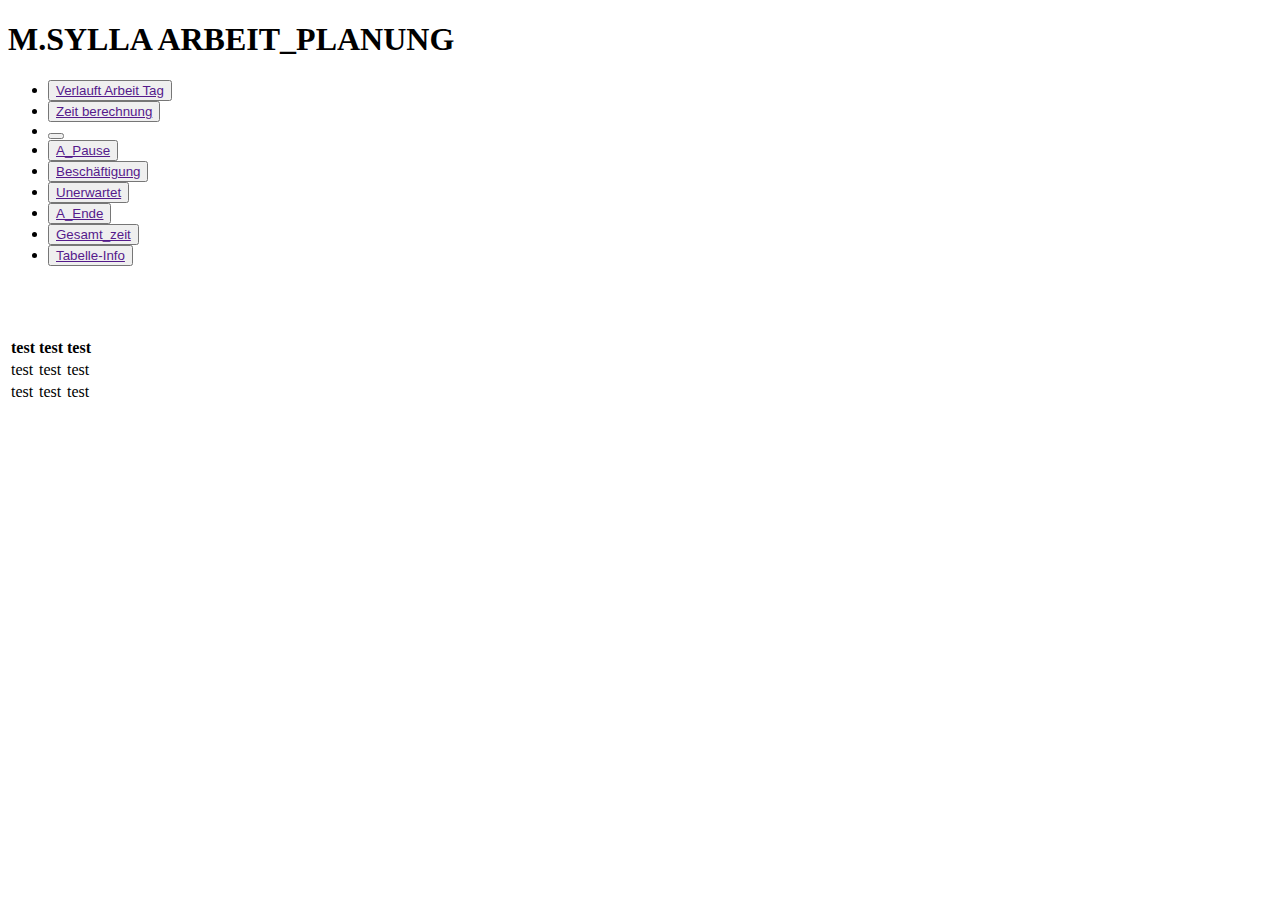
==== index.html @ b5eb9e9c "Rename test.html to index.html" ====
<!DOCTYPE html>
<!DOCTYPE html>
<html>
<head>
	<meta charset="utf-8">
	<meta name="viewport" content="width=device-width, initial-scale=1">
	<link rel="stylesheet" type="text/css" href="shome.css">
	<script src="lib/jquery.js"></script>
	<script src="shome.js"></script>
	<title>M.SYLLA</title>
</head>
<body>
	<h1 id="titr-h1"> M.SYLLA ARBEIT_PLANUNG </h1>

	<div id="btn_all">
		<ul>
			<li><button class="btn0"><a href="">Verlauft Arbeit Tag</a></button></li>
			<li><button class="btn1"><a href="">Zeit berechnung</a></button></li>
			<li><button class="btn2"><a href="">   </a></button></li>
			<li><button class="btn3"><a href="">A_Pause       </a></button></li>
			<li><button class="btn4"><a href="">Beschäftigung </a></button></li>
			<li><button class="btn5"><a href="">Unerwartet    </a></button></li>
			<li><button class="btn6"><a href="">A_Ende        </a></button></li>
			<li><button class="btn7"><a href="">Gesamt_zeit   </a></button></li>
			<li><button class="btn8"><a href="">Tabelle-Info  </a></button></li>
		</ul>
	</div>
	<br><br><br>

	<table>
		<tr>
			<th>test</th>
			<th>test</th>
			<th>test</th>
		</tr>

		<tr>
			<td>test</td>
			<td>test</td>
			<td>test</td>
		</tr>

		<tr>
			<td>test</td>
			<td>test</td>
			<td>test</td>
		</tr>
	</table>
</body>
</html>
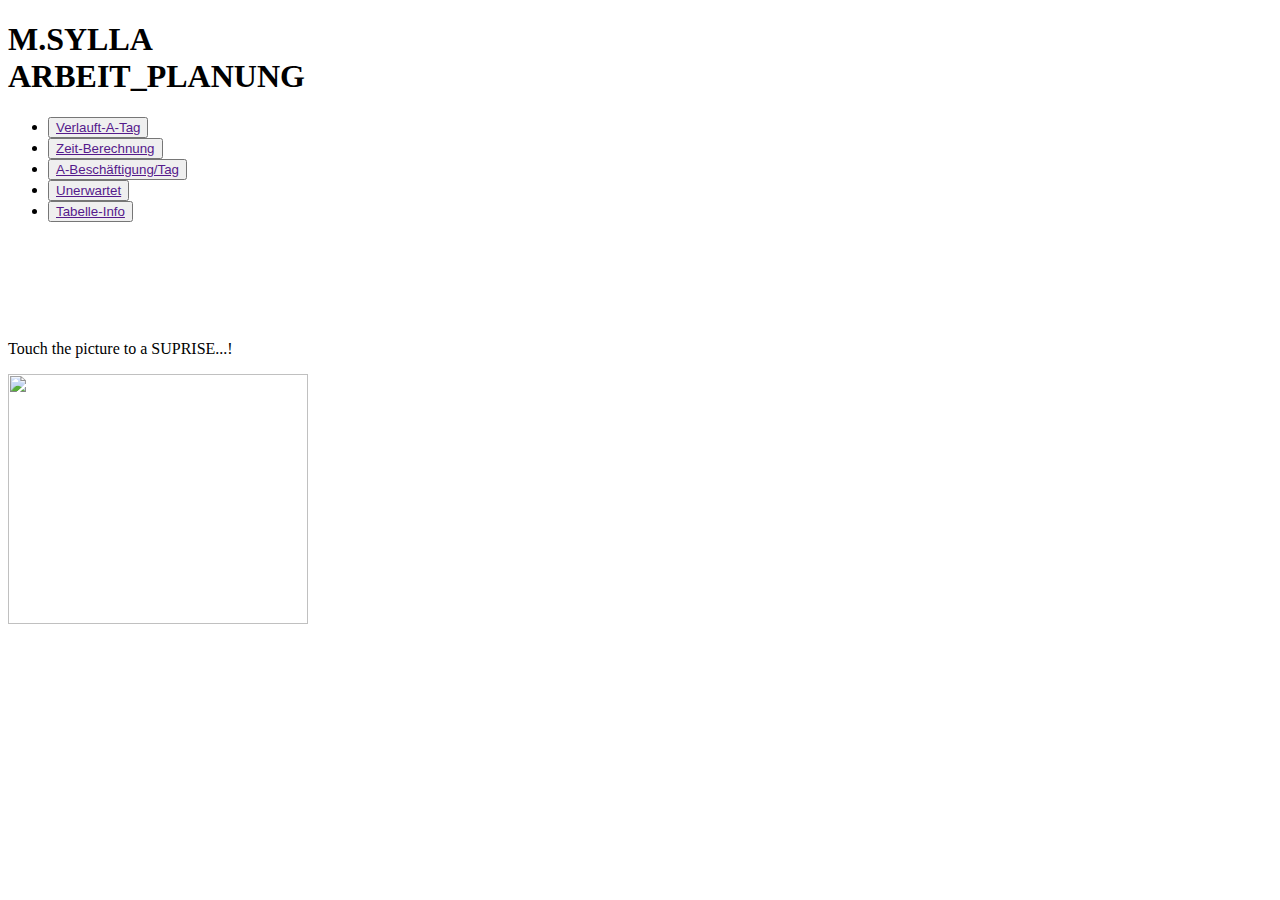
==== commit 38131540: "Update index.html" ====
--- a/index.html
+++ b/index.html
@@ -5,27 +5,37 @@
 	<meta charset="utf-8">
 	<meta name="viewport" content="width=device-width, initial-scale=1">
 	<link rel="stylesheet" type="text/css" href="shome.css">
-	<script src="lib/jquery.js"></script>
+	<script src="lib/jquery/jquery.min.js"></script>
 	<script src="shome.js"></script>
 	<title>M.SYLLA</title>
 </head>
 <body>
-	<h1 id="titr-h1"> M.SYLLA ARBEIT_PLANUNG </h1>
+	<h1 id="titr-h1"> M.SYLLA<br>ARBEIT_PLANUNG </h1>
 
 	<div id="btn_all">
 		<ul>
-			<li><button class="btn0"><a href="">Verlauft Arbeit Tag</a></button></li>
-			<li><button class="btn1"><a href="">Zeit berechnung</a></button></li>
-			<li><button class="btn2"><a href="">   </a></button></li>
-			<li><button class="btn3"><a href="">A_Pause       </a></button></li>
-			<li><button class="btn4"><a href="">Beschäftigung </a></button></li>
-			<li><button class="btn5"><a href="">Unerwartet    </a></button></li>
-			<li><button class="btn6"><a href="">A_Ende        </a></button></li>
-			<li><button class="btn7"><a href="">Gesamt_zeit   </a></button></li>
-			<li><button class="btn8"><a href="">Tabelle-Info  </a></button></li>
+			<li><button class="btn0"><a href="">Verlauft-A-Tag</a></button></li>
+			<li><button class="btn1"><a href="">Zeit-Berechnung</a></button></li>
+			<li><button class="btn2"><a href="">A-Beschäftigung/Tag</a></button></li>
+			<li><button class="btn3"><a href="">Unerwartet    </a></button></li>
+			<li><button class="btn4"><a href="">Tabelle-Info  </a></button></li>
 		</ul>
 	</div>
-	<br><br><br>
+	<br>
+
+	<p id="p-img">
+		<p class="p"><marquee behavior="alternate"></marquee></p>
+		<br>
+		<p class="hack">Touch the picture to a SUPRISE...!</p>
+		<img class="mimg" src="hackers1.png" width="300px" height="250px">
+		<br>
+	
+	</p>
+
+</body>
+</html>
+
+<!--
 
 	<table>
 		<tr>
@@ -46,5 +56,4 @@
 			<td>test</td>
 		</tr>
 	</table>
-</body>
-</html>
+-->
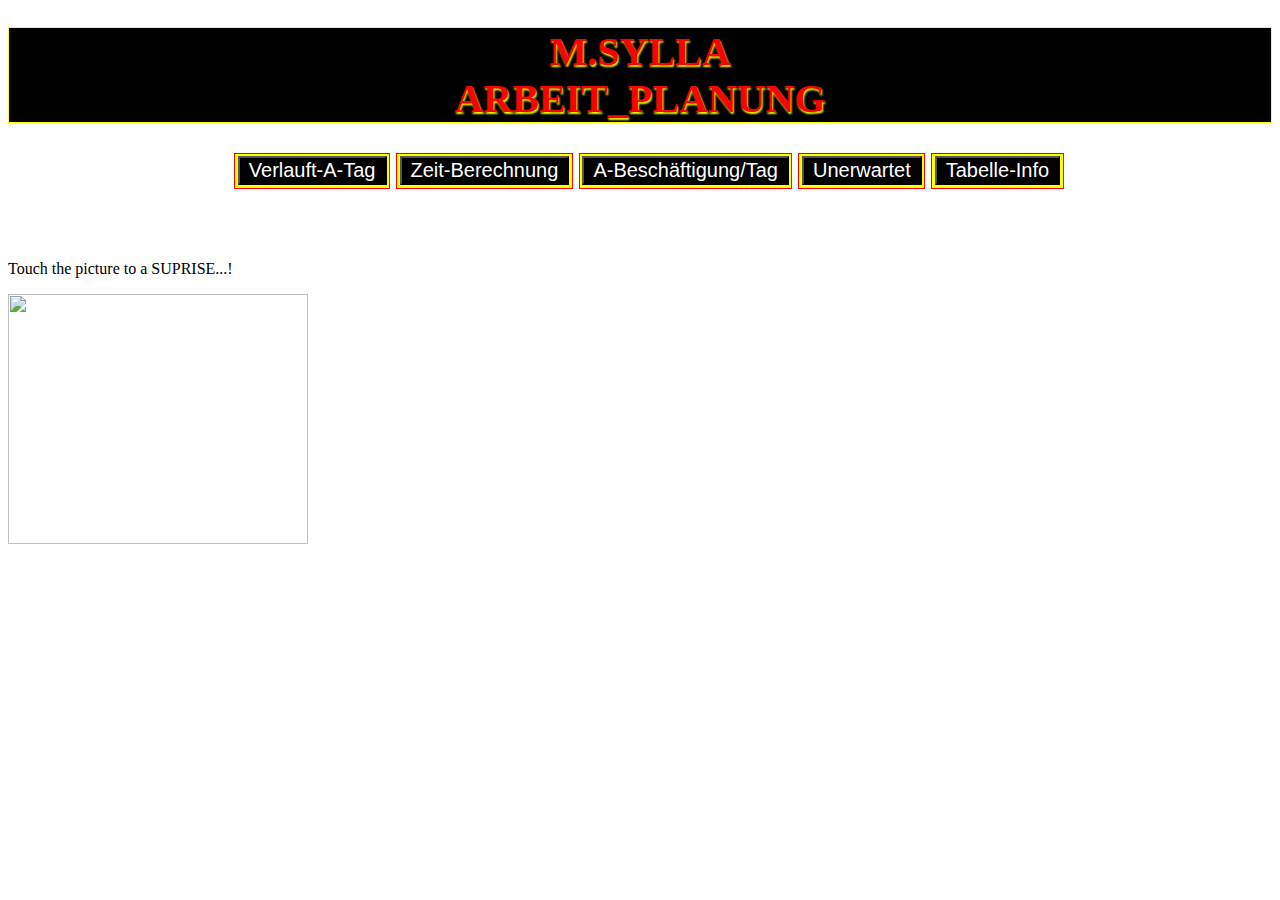
==== commit 2b2bb08f: "Update index.html" ====
--- a/index.html
+++ b/index.html
@@ -5,7 +5,7 @@
 	<meta charset="utf-8">
 	<meta name="viewport" content="width=device-width, initial-scale=1">
 	<link rel="stylesheet" type="text/css" href="shome.css">
-	<script src="lib/jquery/jquery.min.js"></script>
+	<script src="m-query.js"></script>
 	<script src="shome.js"></script>
 	<title>M.SYLLA</title>
 </head>
--- a/shome.css
+++ b/shome.css
@@ -0,0 +1,91 @@
+/*
+  CREATING MOBILE DECORATION 
+*/
+@media only screen and (min-width: 360px) and (max-height: 720px){
+
+	#btn_all ul {
+		margin-left: -7%;
+	}
+	#btn_all ul li {
+		text-align: center;
+	}
+	#btn_all .btn0, .btn1, .btn2, .btn3, .btn4 {
+		padding: 10px;
+	}
+	#btn_all .btn0 a {
+	    padding-right: 63px;
+		margin-right: -28%;
+	}
+	#btn_all .btn1 a {
+		padding-right: 45px;
+		margin-right: -25%;
+	}
+	#btn_all .btn3 a {
+		padding-right: 93px;
+		margin-right: -47%;
+	}
+	#btn_all .btn4 a {
+		padding-right: 88px;
+		margin-right: -40%;
+	}
+	#btn_all ul li button:hover {
+		background-color: white;
+	}
+	#btn_all ul li button a:hover {
+		color: black;
+	}
+	.hack {
+		text-align: center;
+	}
+	#p-img {
+		margin-top: 55%;
+	}
+	#p-img:hover {}
+	.mimg {
+		margin-left: 10%;
+	}
+}/* @media fin */
+
+
+/* #####################################################################  */
+body {
+	background-image: url("");
+}
+#titr-h1 {
+	font-size: 70px;
+	font-style: bold;
+	text-shadow: 0.5px 0.7px 1px red;
+	background-color: black;
+	color: red;
+	text-shadow: 1px 1.5px 2px yellow;
+	text-align: center;
+	animation  : color 10s infinite;
+	height: 50%;
+}
+@keyframes color {
+	10%  { color: blue; }
+	30%  { color: red; }
+	50%  { color: yellow; }
+	70%  { color: green; }
+	100% { color: cyan; }
+}
+#btn_all {
+	margin: auto; margin-left: 14.5%;
+}
+#btn_all ul li {
+	float: left;
+	padding: 2.5px;
+	margin: 3px;
+	overflow: hidden;
+	border: solid 1px red;
+	background-color: yellow;
+}
+#btn_all ul li button {
+	background-color: black;
+}
+#btn_all ul li a{
+	font-size: 20px;
+	color: white;
+	padding: 3px;
+	text-decoration: none;
+}
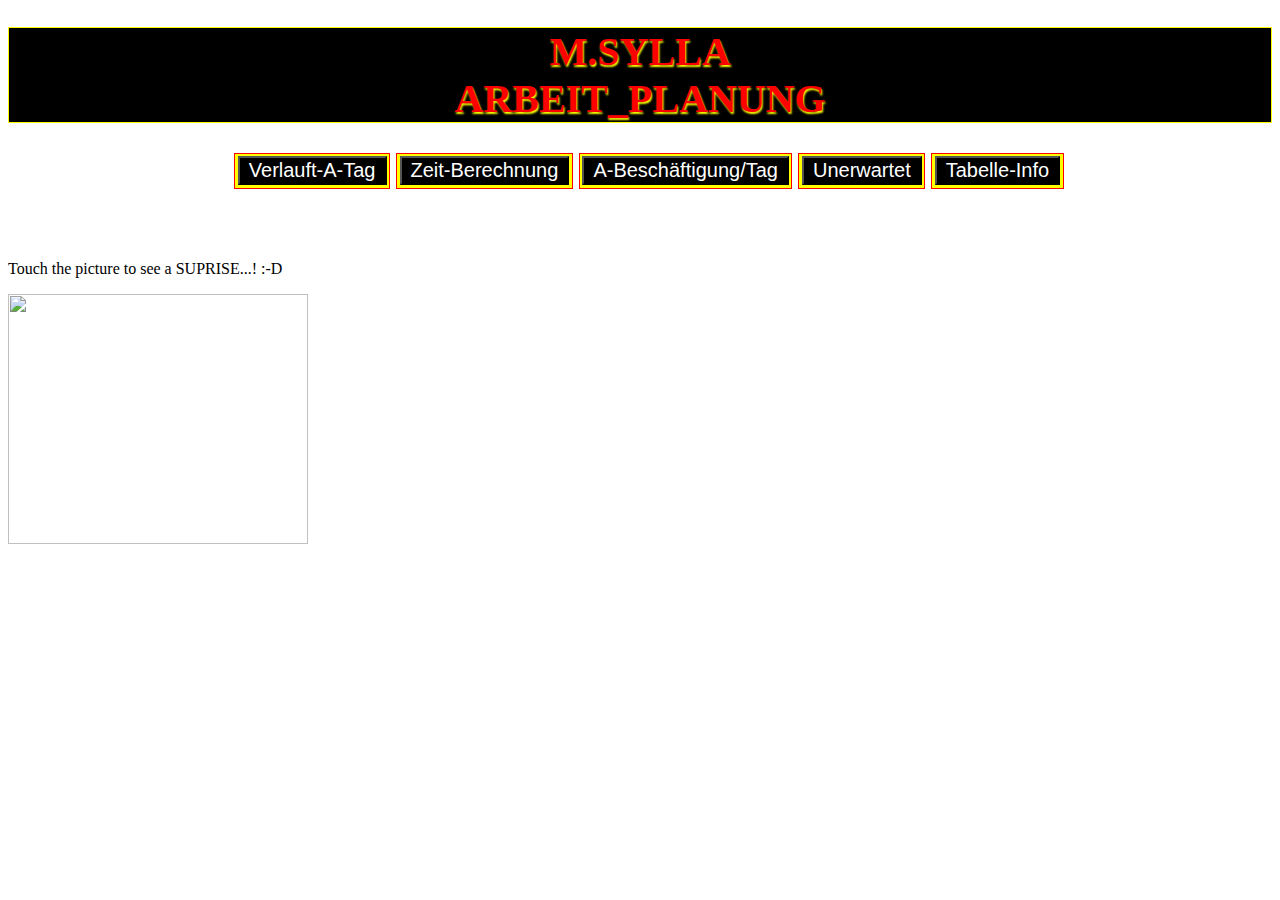
==== commit 75b287e1: "Update index.html" ====
--- a/index.html
+++ b/index.html
@@ -26,7 +26,7 @@
 	<p id="p-img">
 		<p class="p"><marquee behavior="alternate"></marquee></p>
 		<br>
-		<p class="hack">Touch the picture to a SUPRISE...!</p>
+		<p class="hack">Touch the picture to see a SUPRISE...! :-D</p>
 		<img class="mimg" src="hackers1.png" width="300px" height="250px">
 		<br>
 	
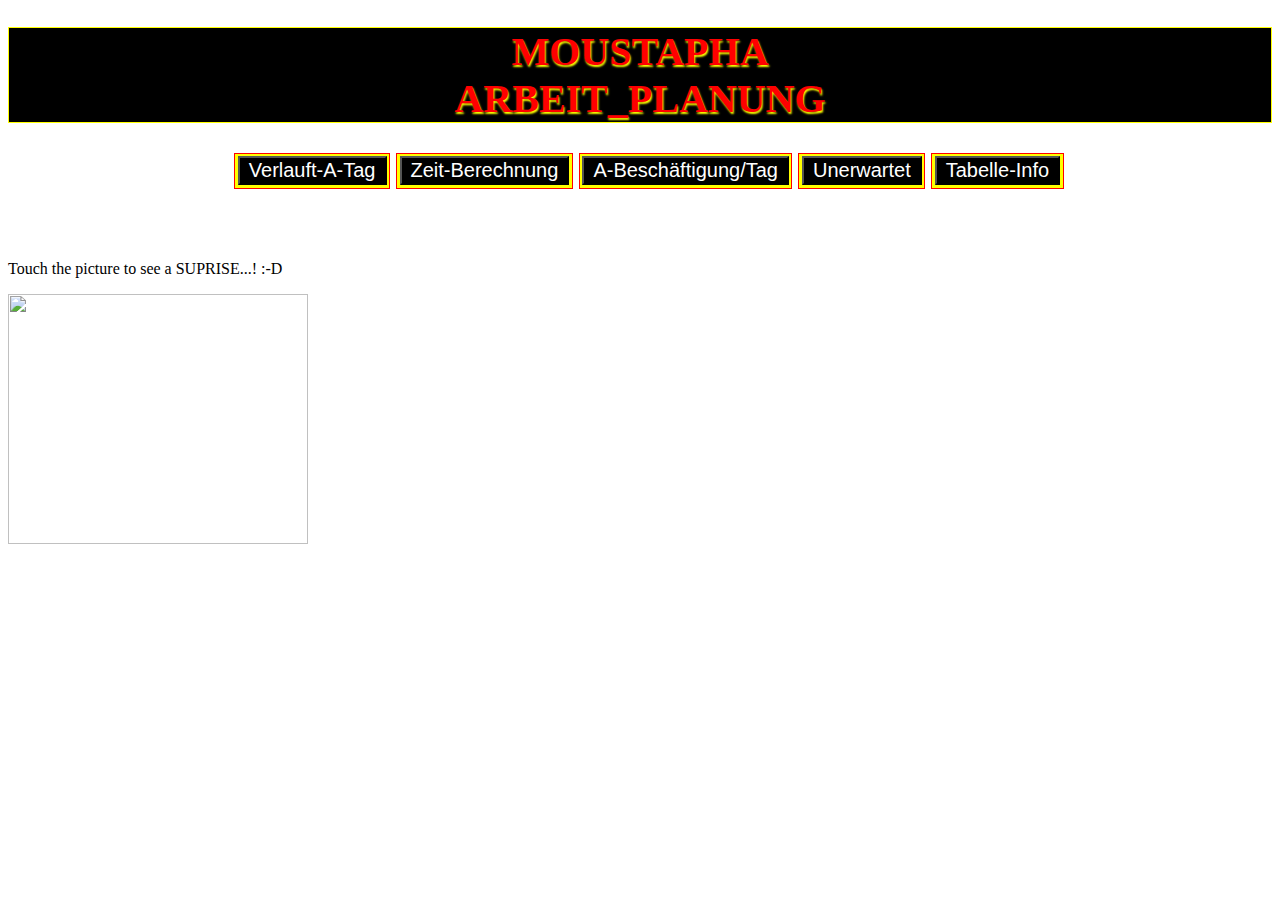
==== commit 0b204c20: "Update index.html" ====
--- a/index.html
+++ b/index.html
@@ -10,7 +10,7 @@
 	<title>M.SYLLA</title>
 </head>
 <body>
-	<h1 id="titr-h1"> M.SYLLA<br>ARBEIT_PLANUNG </h1>
+	<h1 id="titr-h1"> MOUSTAPHA <br>ARBEIT_PLANUNG </h1>
 
 	<div id="btn_all">
 		<ul>
@@ -18,7 +18,7 @@
 			<li><button class="btn1"><a href="">Zeit-Berechnung</a></button></li>
 			<li><button class="btn2"><a href="">A-Beschäftigung/Tag</a></button></li>
 			<li><button class="btn3"><a href="">Unerwartet    </a></button></li>
-			<li><button class="btn4"><a href="">Tabelle-Info  </a></button></li>
+			<li><button class="btn4"><a href="tabel.html">Tabelle-Info  </a></button></li>
 		</ul>
 	</div>
 	<br>
